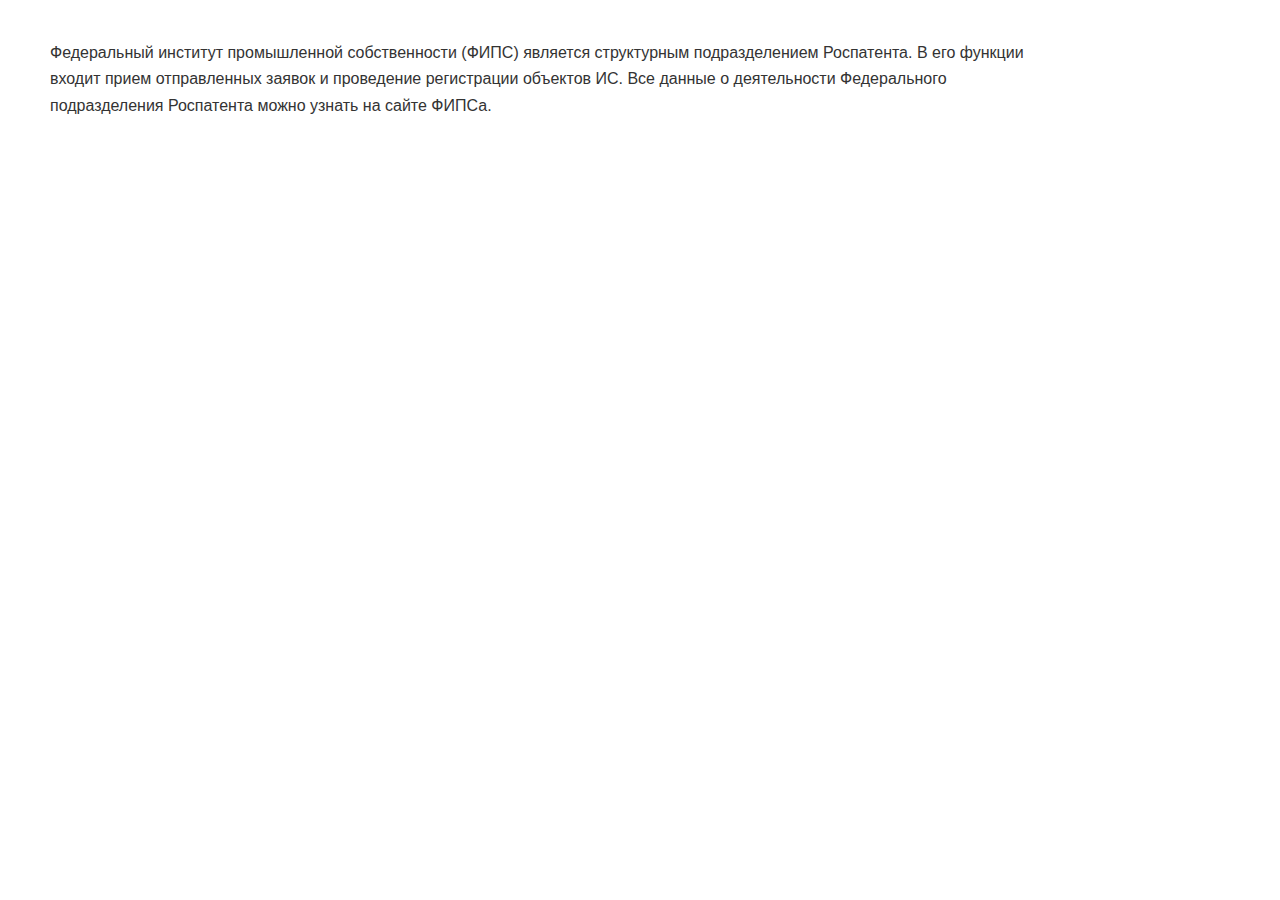
==== blocks/about/index.html @ 89f6f4d7 "first commit" ====
<!DOCTYPE html>
<html lang="en">

<head>
    <meta charset="UTF-8">
    <meta name="viewport" content="width=device-width, initial-scale=1.0">
    <title>Document</title>
</head>

<link rel="stylesheet" href="./about.css">

<body>

</body>

<section class="about">
    <div class="container">
        <div class="about__img">
            <img src="/img/city.png" alt="">
        </div>

        <div class="about__text">
            Федеральный институт промышленной собственности (ФИПС) является структурным подразделением Роспатента. В
            его функции входит прием отправленных заявок и проведение регистрации объектов ИС. Все данные о
            деятельности Федерального подразделения Роспатента можно узнать на сайте ФИПСа.
        </div>
    </div>
</section>

</html>
---- blocks/about/about.css ----
@import "../../styles/main.css";
.about__img {
  display: block;
  width: 100%;
}
.about__img img {
  margin-bottom: 40px;
}
.about__text {
  margin-bottom: 70px;
  max-width: 980px;
}/*# sourceMappingURL=about.css.map */
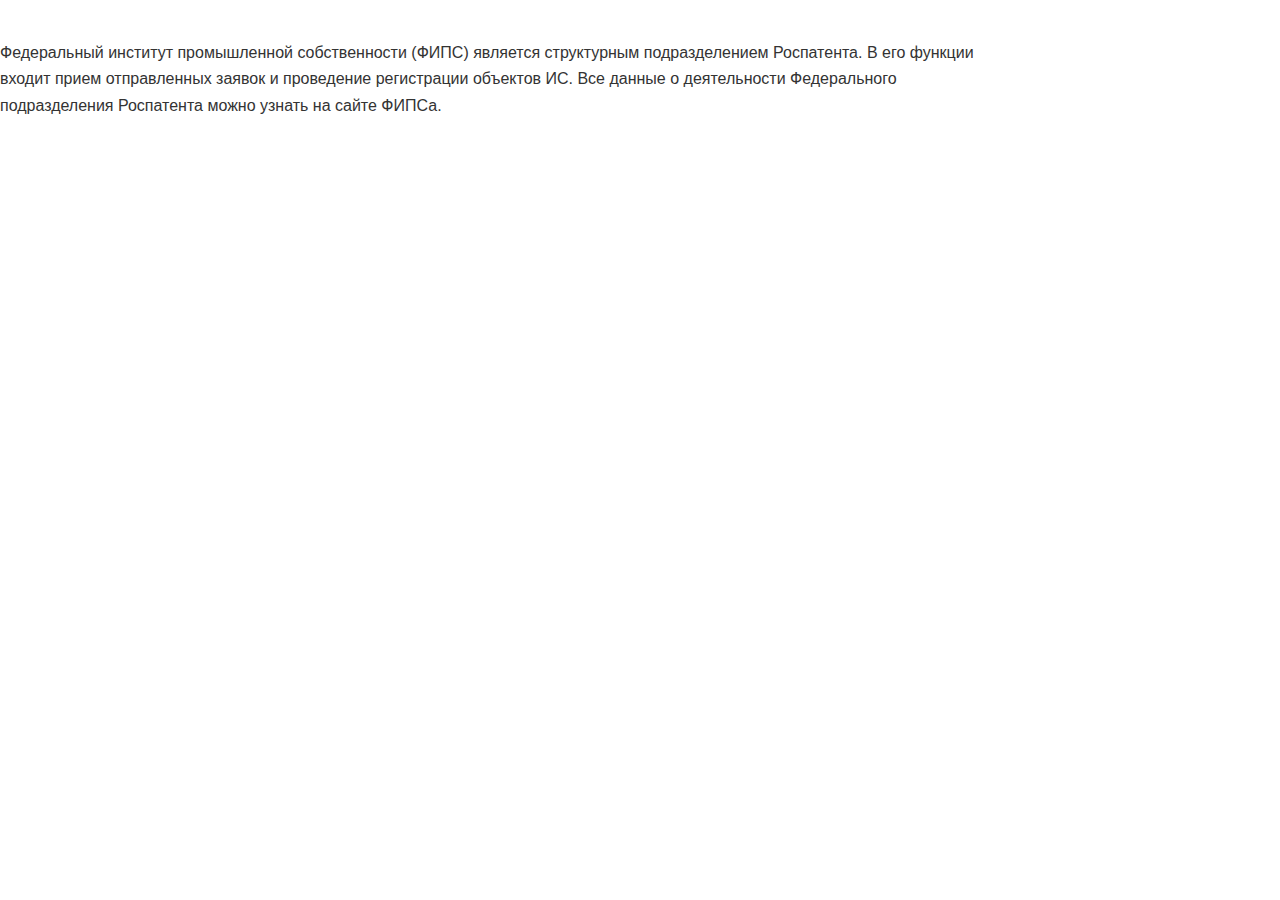
==== commit 226e580c: "push" ====
--- a/blocks/about/index.html
+++ b/blocks/about/index.html
@@ -3,11 +3,13 @@
 
 <head>
     <meta charset="UTF-8">
-    <meta name="viewport" content="width=device-width, initial-scale=1.0">
-    <title>Document</title>
-</head>
+    <meta name="viewport" content="width=device-width, initial-scale=1, shrink-to-fit=no" />
 
-<link rel="stylesheet" href="./about.css">
+    <link rel="stylesheet" href="https://cdn.jsdelivr.net/npm/bootstrap@4.6.2/dist/css/bootstrap.min.css"
+        integrity="sha384-xOolHFLEh07PJGoPkLv1IbcEPTNtaed2xpHsD9ESMhqIYd0nLMwNLD69Npy4HI+N" crossorigin="anonymous" />
+
+    <link rel="stylesheet" href="./about.css">
+    <link rel="stylesheet" href="../../styles/main.css">
 
 <body>
 
@@ -15,16 +17,34 @@
 
 <section class="about">
     <div class="container">
-        <div class="about__img">
-            <img src="/img/city.png" alt="">
+
+        <div class="row">
+            <div class="col">
+
+                <div class="about__img">
+                    <img src="/img/city.png" alt="">
+                </div>
+
+                <div class="about__text">
+                    Федеральный институт промышленной собственности (ФИПС) является структурным подразделением
+                    Роспатента. В
+                    его функции входит прием отправленных заявок и проведение регистрации объектов ИС. Все данные о
+                    деятельности Федерального подразделения Роспатента можно узнать на сайте ФИПСа.
+                </div>
+
+            </div>
         </div>
 
-        <div class="about__text">
-            Федеральный институт промышленной собственности (ФИПС) является структурным подразделением Роспатента. В
-            его функции входит прием отправленных заявок и проведение регистрации объектов ИС. Все данные о
-            деятельности Федерального подразделения Роспатента можно узнать на сайте ФИПСа.
-        </div>
     </div>
+
+    <script src="https://cdn.jsdelivr.net/npm/jquery@3.5.1/dist/jquery.slim.min.js"
+        integrity="sha384-DfXdz2htPH0lsSSs5nCTpuj/zy4C+OGpamoFVy38MVBnE+IbbVYUew+OrCXaRkfj" crossorigin="anonymous">
+        </script>
+
+    <script src="https://cdn.jsdelivr.net/npm/bootstrap@4.6.2/dist/js/bootstrap.bundle.min.js"
+        integrity="sha384-Fy6S3B9q64WdZWQUiU+q4/2Lc9npb8tCaSX9FK7E8HnRr0Jz8D6OP9dO5Vg3Q9ct" crossorigin="anonymous">
+        </script>
+
 </section>
 
 </html>--- a/blocks/about/about.css
+++ b/blocks/about/about.css
@@ -1,4 +1,3 @@
-@import "../../styles/main.css";
 .about__img {
   display: block;
   width: 100%;
--- a/styles/main.css
+++ b/styles/main.css
@@ -0,0 +1,125 @@
+@import url("https://fonts.googleapis.com/css2?family=Arsenal:wght@400;700&family=Montserrat+Alternates:wght@400;500;600;700&display=swap");
+* {
+  padding: 0px;
+  margin: 0px;
+  border: none;
+}
+
+*,
+*::before,
+*::after {
+  box-sizing: border-box;
+}
+
+/* Links */
+a,
+a:link,
+a:visited {
+  text-decoration: none;
+}
+
+a:hover {
+  text-decoration: none;
+}
+
+/* Common */
+aside,
+nav,
+footer,
+header,
+section,
+main {
+  display: block;
+}
+
+h1,
+h2,
+h3,
+h4,
+h5,
+h6,
+p {
+  font-size: inherit;
+  font-weight: inherit;
+}
+
+ul,
+ul li {
+  list-style: none;
+}
+
+img {
+  vertical-align: top;
+}
+
+img,
+svg {
+  max-width: 100%;
+  height: auto;
+}
+
+address {
+  font-style: normal;
+}
+
+/* Form */
+input,
+textarea,
+button,
+select {
+  font-family: inherit;
+  font-size: inherit;
+  color: inherit;
+  background-color: transparent;
+}
+
+input::-ms-clear {
+  display: none;
+}
+
+button,
+input[type=submit] {
+  display: inline-block;
+  box-shadow: none;
+  background-color: transparent;
+  background: none;
+  cursor: pointer;
+}
+
+input:focus,
+input:active,
+button:focus,
+button:active {
+  outline: none;
+}
+
+button::-moz-focus-inner {
+  padding: 0;
+  border: 0;
+}
+
+label {
+  cursor: pointer;
+}
+
+legend {
+  display: block;
+}
+
+@font-face {
+  font-family: "Onest";
+  src: url(../fonts/OnestMedium1602-hint.ttf) format("woff");
+  font-weight: 500;
+}
+@font-face {
+  font-family: "Onest";
+  src: url(../fonts/OnestRegular1602-hint.ttf) format("woff");
+  font-weight: 400;
+}
+body {
+  font-family: "Onest", sans-serif;
+  font-size: 16px;
+  font-weight: 400;
+  line-height: 26.4px;
+  color: #333;
+}/*# sourceMappingURL=main.css.map */